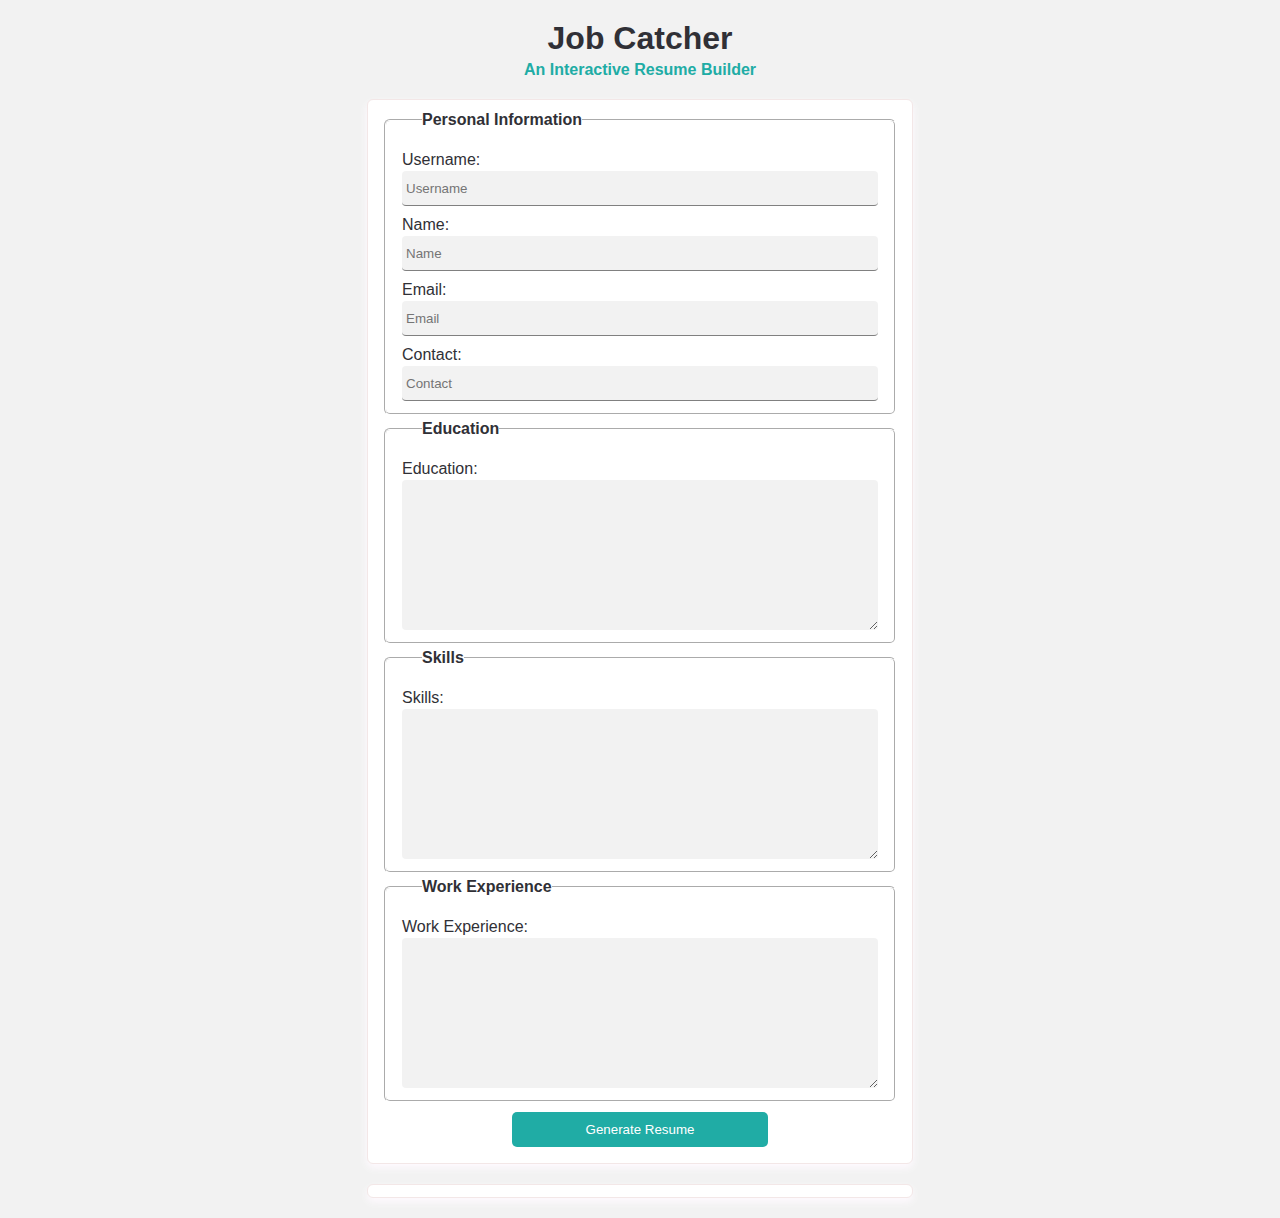
==== milestone-5/index.html @ 3da2d447 "Add files via upload" ====
<!DOCTYPE html>
<html lang="en">

<head>
    <meta charset="UTF-8">
    <meta name="viewport" content="width=device-width, initial-scale=1.0">
    <title>Job Catcher</title>
    <link rel="stylesheet" href="style.css">
</head>

<body>
    <h1 class="text-center">Job Catcher</h1>
    <h4 class="tag-line">An Interactive Resume Builder</h4>

    <form id="resumeForm">
        <fieldset class="personal-information">
            <legend>Personal Information</legend>
            <label for="username">Username:</label>
            <input type="text" name="username" id="username" required placeholder="Username">
            <label for="name">Name:</label>
            <input type="text" name="name" id="name" required placeholder="Name">
            <label for="email">Email:</label>
            <input type="email" name="email" id="email" required placeholder="Email">
            <label for="contact">Contact:</label>
            <input type="text" name="contact" id="contact" required placeholder="Contact">
        </fieldset>

        <fieldset class="education">
            <legend>Education</legend>
            <label for="education">Education:</label>
            <textarea name="education" required id="education"></textarea>
        </fieldset>

        <fieldset class="skills">
            <legend>Skills</legend>
            <label for="skills">Skills:</label>
            <textarea name="skills" required id="skills"></textarea>
        </fieldset>

        <fieldset class="work-experience">
            <legend>Work Experience</legend>
            <label for="workExperience">Work Experience:</label>
            <textarea name="workExperience" required id="workExperience"></textarea>
        </fieldset>

        <button class="submit" type="submit">Generate Resume</button>
    </form>

    <div id="resumeOutput">
        <!-- dynamically populated with user input -->
    </div>

    <script src="script.js"></script>
</body>

</html>
---- milestone-5/style.css ----
* {
  margin: 0;
  padding: 0;
}
body {
  font-family: Arial, sans-serif;
  color: #303036;
  margin: 20px;
  background-color: rgba(0, 0, 0, 0.05);
  font-family: "Poppins", sans-serif;
}
.text-center {
  text-align: center;
}

#resumeForm {
  margin: 0 auto;
  margin-top: 20px;
  width: 40vw;

  border-radius: 6px;
  background-color: #fff;
  box-shadow: 0 4px 8px #fffaff;
  padding: 6px 16px;
  border: 1px solid #f3e7e7;
}
form fieldset {
  margin-top: 5px;

  display: flex;
  flex-direction: column;
  padding: 12px 16px;
  border-radius: 6px;
  border-color: #ffffff;
}

legend {
  margin-left: 20px;
  font-weight: bold;
}
label {
  margin-top: 10px;
}
input,
textarea {
  width: 100%;
  padding: 2px 4px;
  height: 35px;
  border-radius: 4px;
  box-sizing: border-box;
  margin-top: 2px;
  border: none; /* Remove all borders */
  border-bottom: 0.1px solid gray; /* Add bottom border */
  outline: none;
  background-color: rgba(0, 0, 0, 0.05);
}

textarea {
  resize: vertical;
  height: 150px;
  border: none;
}

.submit,
.toggle-button {
  display: block;
  margin: 10px auto;
  padding: 10px 20px;
  background-color: rgb(32, 172, 165);
  color: white;
  border: none;
  cursor: pointer;
  border-radius: 5px;
  width: 50%;
}
.toggle-button {
  background-color: #ffb400;
}
.profilePicture {
  width: 190px;
  height: 200px;
  display: block;
  margin: 0 auto; /* Center horizontally */
  border-radius: 50%;
  object-fit: cover;
  border: 0.1px solid #bcafaf;
}

.tag-line {
  margin-top: 4px;
  color: rgb(32, 172, 165);
  text-align: center;
}

#resumeOutput{
  margin: 0 auto;
  margin-top: 20px;
  width: 40vw;

  border-radius: 6px;
  background-color: #fff;
  box-shadow: 0 4px 8px #fffaff;
  padding: 6px 16px;
  border: 1px solid #f3e7e7;
}

#resumeOutput h3{
   
  margin: 6px 0;
  
}

#resumeOutput p{
   
  margin: 8px 0;
  
}

#resumeOutput hr{
   
  margin-top: 40px ;
  
}
#resumeOutput> hr{
   
  margin-top: 8px ;
  
}

#resumeOutput h2{
   
  margin-top: 8px ;

  
}
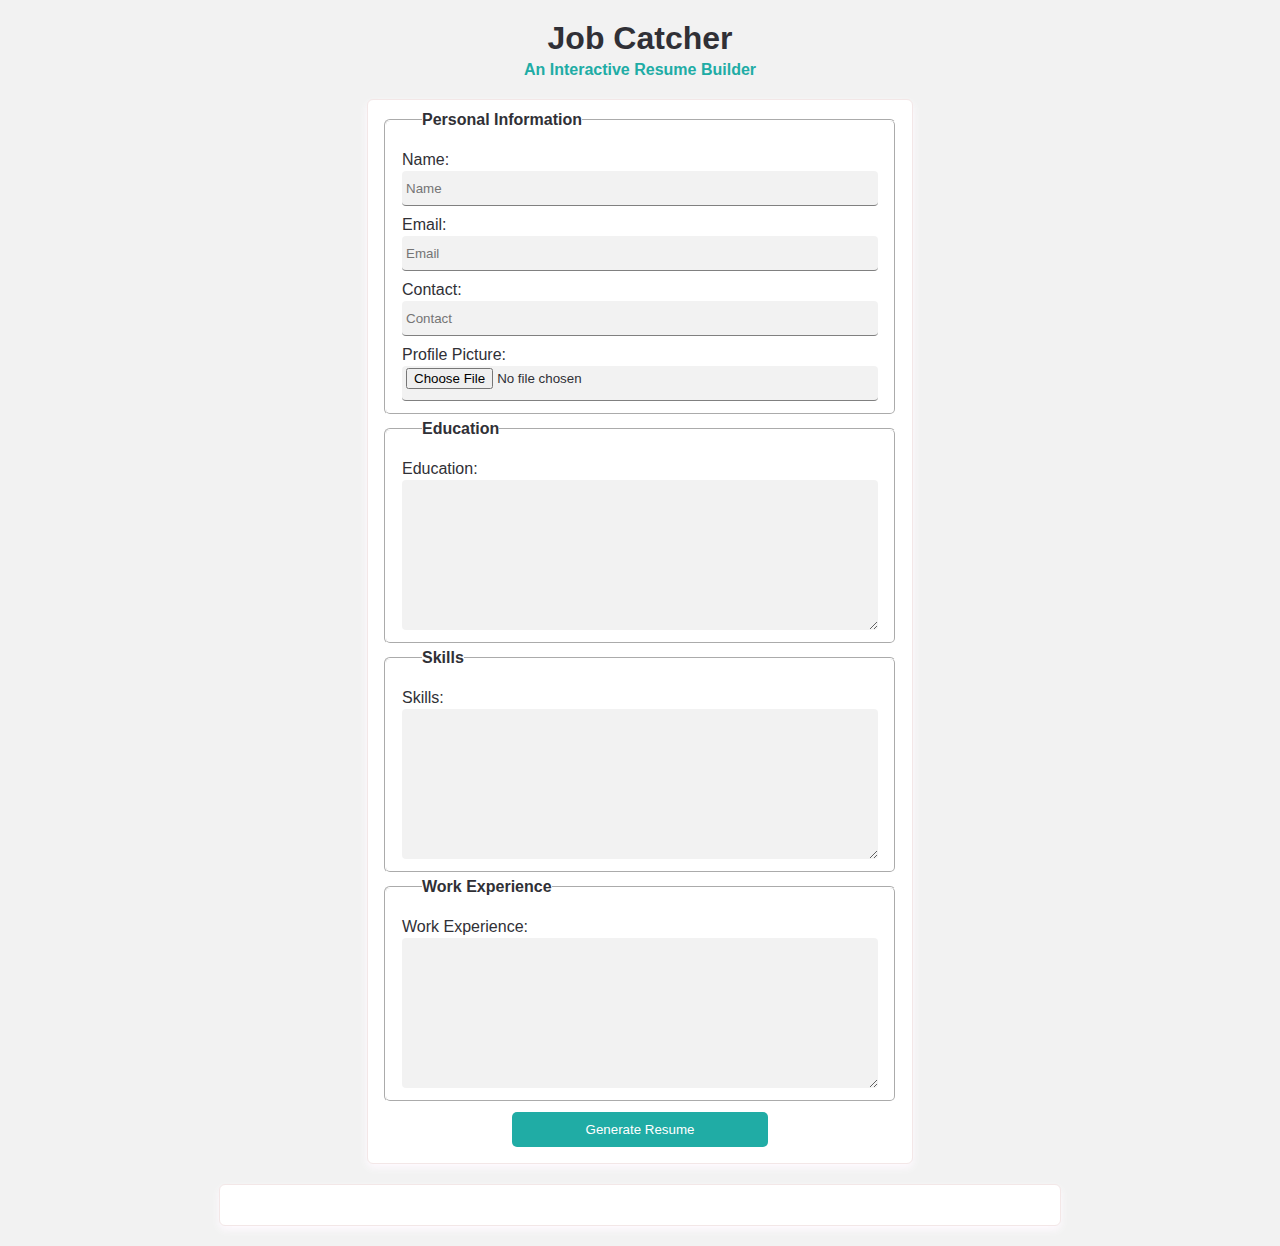
==== commit 84b555ed: "Add files via upload" ====
--- a/milestone-5/index.html
+++ b/milestone-5/index.html
@@ -4,26 +4,36 @@
 <head>
     <meta charset="UTF-8">
     <meta name="viewport" content="width=device-width, initial-scale=1.0">
-    <title>Job Catcher</title>
+    <title>job catcher</title>
     <link rel="stylesheet" href="style.css">
 </head>
 
 <body>
     <h1 class="text-center">Job Catcher</h1>
-    <h4 class="tag-line">An Interactive Resume Builder</h4>
+
+
+    <h4 class="tag-line ">An Interactive Resume Builder</h4>
 
     <form id="resumeForm">
         <fieldset class="personal-information">
             <legend>Personal Information</legend>
-            <label for="username">Username:</label>
-            <input type="text" name="username" id="username" required placeholder="Username">
             <label for="name">Name:</label>
             <input type="text" name="name" id="name" required placeholder="Name">
+
             <label for="email">Email:</label>
             <input type="email" name="email" id="email" required placeholder="Email">
+
             <label for="contact">Contact:</label>
             <input type="text" name="contact" id="contact" required placeholder="Contact">
+
+            <label for="profilePicture">Profile Picture:</label>
+            <input type="file" name="profilePicture" id="profilePicture" accept="img/*" required>
+
+
         </fieldset>
+
+
+
 
         <fieldset class="education">
             <legend>Education</legend>
@@ -31,26 +41,32 @@
             <textarea name="education" required id="education"></textarea>
         </fieldset>
 
+
+
         <fieldset class="skills">
             <legend>Skills</legend>
             <label for="skills">Skills:</label>
             <textarea name="skills" required id="skills"></textarea>
         </fieldset>
 
-        <fieldset class="work-experience">
+
+
+        <fieldset class="workExperience">
             <legend>Work Experience</legend>
             <label for="workExperience">Work Experience:</label>
             <textarea name="workExperience" required id="workExperience"></textarea>
         </fieldset>
 
+
+
+
         <button class="submit" type="submit">Generate Resume</button>
     </form>
 
     <div id="resumeOutput">
-        <!-- dynamically populated with user input -->
+        <!-- // dynamically populated with user input -->
     </div>
-
     <script src="script.js"></script>
 </body>
 
-</html>
+</html>--- a/milestone-5/style.css
+++ b/milestone-5/style.css
@@ -61,8 +61,7 @@
   border: none;
 }
 
-.submit,
-.toggle-button {
+.submit{
   display: block;
   margin: 10px auto;
   padding: 10px 20px;
@@ -73,9 +72,7 @@
   border-radius: 5px;
   width: 50%;
 }
-.toggle-button {
-  background-color: #ffb400;
-}
+
 .profilePicture {
   width: 190px;
   height: 200px;
@@ -93,14 +90,13 @@
 }
 
 #resumeOutput{
+  max-width: 800px; 
   margin: 0 auto;
   margin-top: 20px;
-  width: 40vw;
-
+  padding: 20px;
   border-radius: 6px;
   background-color: #fff;
   box-shadow: 0 4px 8px #fffaff;
-  padding: 6px 16px;
   border: 1px solid #f3e7e7;
 }
 
